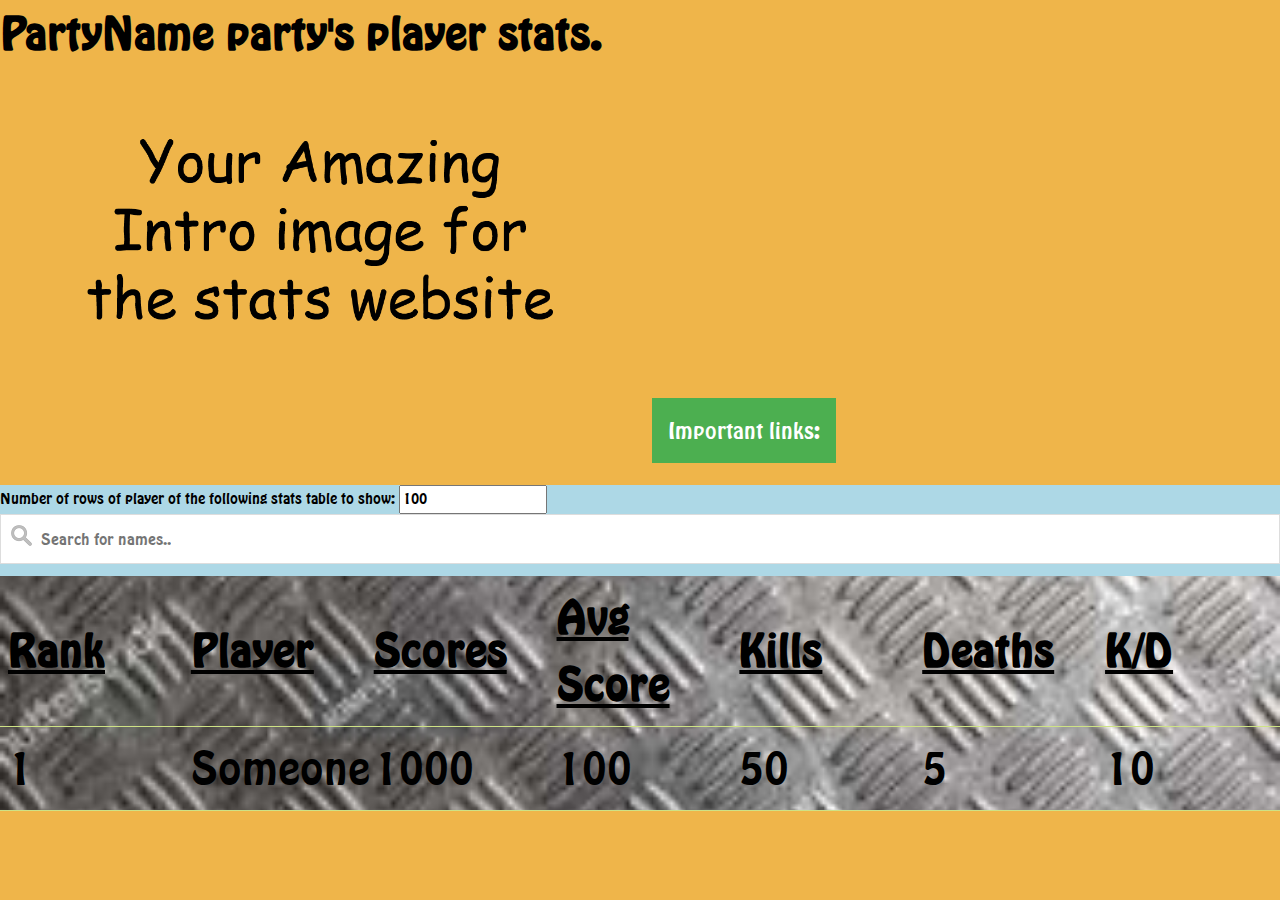
==== html/example.html @ a8de6522 "v0.2 update!" ====
<!DOCTYPE html>
<html lang="en">
<head>
    <meta charset="UTF-8">
    <meta name="viewport" content="width=device-width,initial scale=1"/>
    <link rel="stylesheet" href="2.css"/>
    <link rel="stylesheet" href="thegr8.css"/>
    <title>PartyName's Players Stats</title>
    <script type="text/javascript">
        function show() {
            var value = document.getElementById("playerstoshow").value;
            var table = document.getElementById("table");
            var rows = table.getElementsByTagName("tr");
            var boolv = Number.isInteger(parseInt(value));
            if (boolv === true) {
                for (var i = 1; i < (rows.length); i++) {
                    var row = document.getElementById(String(i));
                    row.style.display = "";
                    if (i > parseInt(value)) {
                        row.style.display = "none";
                    }
                }
            }
            alert("Upto " + String(value) + " number of row(s) of player stats table is/are shown.");
        }

        function search() {
            var input, filter, table, tr, td, i, txtValue, value;
            input = document.getElementById("searchInput");
            filter = input.value.toUpperCase();
            table = document.getElementById("table");
            tr = table.getElementsByTagName("tr");
            value = document.getElementById("playerstoshow").value;
            for (i = 0; i < tr.length; i++) {
                td = tr[i].getElementsByTagName("td")[1];
                if (td) {
                    txtValue = td.textContent || td.innerText;
                    if (txtValue.toUpperCase().indexOf(filter) > -1) {
                        if (i > parseInt(value)) {
                            tr[i].style.display = "none";
                        } else {
                            tr[i].style.display = "";
                        }
                    } else {
                        tr[i].style.display = "none";
                    }
                }
            }
        }

        function get_account(account) {
            var inv, mhr;
            inv = document.getElementById('inv');
            mhr = new XMLHttpRequest();
            mhr.onreadystatechange = function (e) {
                if (mhr.readyState === 4 && mhr.status === 200) {
                    inv.innerHTML = mhr.responseText;
                    var account = document.getElementById(String(account));
                    if (account != null) {
                        account.style.display = "";
                    }
                }
            };
            mhr.open("GET","exampleI.html", true);
            mhr.setRequestHeader('Content-type', 'text/html');
            mhr.send();
        }

        function load() {
            var url_string = window.location.href;
            var url = new URL(url_string);
            var account = url.searchParams.get("account");
            if (String(account) !== "null") {
                get_account(String(account));
            }
        }
    </script>
</head>

<body onload="load()">
<section>
    <div>
        <div class="no-limits"><b>PartyName party's player stats.</b><br>
            <img alt="Intro image" src="teaser.png"
                 style="alignment: center; align-content: center; height: 24%; width: 50%">

            <div style="font-size: 22px;background-color:lightblue;" class="dropdown">
                <button class="dropbtn">Important links:</button>
                <div class="dropdown-content">
                    <a href="#"> Link 1</a>
                    <a href="#"> Link 2</a>
                    <a href="#"> Link 3</a>
                    <a href="#"> Link 4</a>
                    <a href="#"> Link 5 </a>
                </div>
            </div>

            <p id="counter" class="counter"></p></div>

        <section id="inv" class="background">
        </section>
        <section id="full">
            <div style="background-color:lightblue">
                <label for="playerstoshow">Number of rows of player of the following stats table to show:</label>
                <input type="number" id="playerstoshow" onchange="show()" value="100"/>
                <input type="text" id="searchInput" onkeyup="search()" placeholder="Search for names.."
                       title="Type in a name">
            </div>
            <table class="background limit-min-max" id="table" style="width: 100%;">
                <tr>
                    <th><u>Rank</u></th>
                    <th><u>Player</u></th>
                    <th><u>Scores</u></th>
                    <th><u>Avg<br>Score</u></th>
                    <th><u>Kills</u></th>
                    <th><u>Deaths</u></th>
                    <th><u>K/D</u></th>
                </tr>
                <tr><td>1</td><td>Someone</td><td>1000</td><td>100</td><td>50</td><td>5</td><td>10</td></tr>
            </table>
        </section>
    </div>
</section>
<script type="text/javascript">
    var countDownDate = new Date("Sep 31, 2019 24:00:00").getTime();
    var x = setInterval(function () {
        var now = new Date().getTime();
        var distance = countDownDate - now;
        var days = Math.floor(distance / (1000 * 60 * 60 * 24));
        var hours = Math.floor((distance % (1000 * 60 * 60 * 24)) / (1000 * 60 * 60));
        document.getElementById("counter").innerHTML = "Season Ends In " + days + "Days " + hours + "Hrs ";
        if (distance < 0) {
            clearInterval(x);
            document.getElementById("counter").innerHTML = "Season Results";
        }
    }, 1000);
</script>
</body>
</html>
---- html/2.css ----
﻿/* W3.CSS 2.99 Mar 2017 by Jan Egil and Borge Refsnes */
html{box-sizing:border-box}*,*:before,*:after{box-sizing:inherit}
/* Extract from normalize.css by Nicolas Gallagher and Jonathan Neal git.io/normalize */
html{-ms-text-size-adjust:100%;-webkit-text-size-adjust:100%}body{margin:0}
article,aside,details,figcaption,figure,footer,header,main,menu,nav,section,summary{display:block}
audio,canvas,progress,video{display:inline-block}progress{vertical-align:baseline}
audio:not([controls]){display:none;height:0}[hidden],template{display:none}
a{background-color:transparent;-webkit-text-decoration-skip:objects}
a:active,a:hover{outline-width:0}abbr[title]{border-bottom:none;text-decoration:underline;text-decoration:underline dotted}
dfn{font-style:italic}mark{background:#ff0;color:#000}
small{font-size:80%}sub,sup{font-size:75%;line-height:0;position:relative;vertical-align:baseline}
sub{bottom:-0.25em}sup{top:-0.5em}figure{margin:1em 40px}
img{border-style:none}svg:not(:root){overflow:hidden}
code,kbd,pre,samp{font-family:monospace,monospace;font-size:1em}
hr{box-sizing:content-box;height:0;overflow:visible}
button,input,select,textarea{font:inherit;margin:0}optgroup{font-weight:bold}
button,input{overflow:visible}button,select{text-transform:none}
button,html [type=button],[type=reset],[type=submit]{-webkit-appearance:button}
button::-moz-focus-inner, [type=button]::-moz-focus-inner, [type=reset]::-moz-focus-inner, [type=submit]::-moz-focus-inner{border-style:none;padding:0}
button:-moz-focusring, [type=button]:-moz-focusring, [type=reset]:-moz-focusring, [type=submit]:-moz-focusring{outline:1px dotted ButtonText}
fieldset{border:1px solid #c0c0c0;margin:0 2px;padding:.35em .625em .75em}
legend{color:inherit;display:table;max-width:100%;padding:0;white-space:normal}textarea{overflow:auto}
[type=checkbox],[type=radio]{padding:0}
[type=number]::-webkit-inner-spin-button,[type=number]::-webkit-outer-spin-button{height:auto}
[type=search]{-webkit-appearance:textfield;outline-offset:-2px}
[type=search]::-webkit-search-cancel-button,[type=search]::-webkit-search-decoration{-webkit-appearance:none}
::-webkit-input-placeholder{color:inherit;opacity:0.54}
::-webkit-file-upload-button{-webkit-appearance:button;font:inherit}
/* End extract */
html,body{font-family:Verdana,sans-serif;font-size:15px;line-height:1.5}html{overflow-x:hidden}
h1,h2,h3,h4,h5,h6,.w3-slim,.w3-wide{font-family:"Segoe UI",Arial,sans-serif}
h1{font-size:36px}h2{font-size:30px}h3{font-size:24px}h4{font-size:20px}h5{font-size:18px}h6{font-size:16px}
.w3-serif{font-family:"Times New Roman",Times,serif}
h1,h2,h3,h4,h5,h6{font-weight:400;margin:10px 0}.w3-wide{letter-spacing:4px}
h1 a,h2 a,h3 a,h4 a,h5 a,h6 a{font-weight:inherit}
hr{border:0;border-top:1px solid #eee;margin:20px 0}
img{margin-bottom:-5px}a{color:inherit}
.w3-image{max-width:100%;height:auto}
.w3-table,.w3-table-all{border-collapse:collapse;border-spacing:0;width:100%;display:table}
.w3-table-all{border:1px solid #ccc}
.w3-bordered tr,.w3-table-all tr{border-bottom:1px solid #ddd}
.w3-striped tbody tr:nth-child(even){background-color:#f1f1f1}
.w3-table-all tr:nth-child(odd){background-color:#fff}
.w3-table-all tr:nth-child(even){background-color:#f1f1f1}
.w3-hoverable tbody tr:hover,.w3-ul.w3-hoverable li:hover{background-color:#ccc}
.w3-centered tr th,.w3-centered tr td{text-align:center}
.w3-table td,.w3-table th,.w3-table-all td,.w3-table-all th{padding:8px 8px;display:table-cell;text-align:left;vertical-align:top}
.w3-table th:first-child,.w3-table td:first-child,.w3-table-all th:first-child,.w3-table-all td:first-child{padding-left:16px}
.w3-btn,.w3-btn-block,.w3-button{border:none;display:inline-block;outline:0;padding:6px 16px;vertical-align:middle;overflow:hidden;text-decoration:none!important;color:#fff;background-color:#000;text-align:center;cursor:pointer;white-space:nowrap}
.w3-btn:hover,.w3-btn-block:hover,.w3-btn-floating:hover,.w3-btn-floating-large:hover{box-shadow:0 8px 16px 0 rgba(0,0,0,0.2),0 6px 20px 0 rgba(0,0,0,0.19)}
.w3-button{color:#000;background-color:#f1f1f1;padding:8px 16px}.w3-button:hover{color:#000!important;background-color:#ccc!important}
.w3-btn,.w3-btn-floating,.w3-btn-floating-large,.w3-closenav,.w3-opennav,.w3-btn-block,.w3-button{-webkit-touch-callout:none;-webkit-user-select:none;-khtml-user-select:none;-moz-user-select:none;-ms-user-select:none;user-select:none}   
.w3-btn-floating,.w3-btn-floating-large{display:inline-block;text-align:center;color:#fff;background-color:#000;position:relative;overflow:hidden;z-index:1;padding:0;border-radius:50%;cursor:pointer;font-size:24px}
.w3-btn-floating{width:40px;height:40px;line-height:40px}.w3-btn-floating-large{width:56px;height:56px;line-height:56px}
.w3-disabled,.w3-btn:disabled,.w3-button:disabled,.w3-btn-floating:disabled,.w3-btn-floating-large:disabled{cursor:not-allowed;opacity:0.3}.w3-disabled *,:disabled *{pointer-events:none}
.w3-btn.w3-disabled:hover,.w3-btn-block.w3-disabled:hover,.w3-btn:disabled:hover,.w3-btn-floating.w3-disabled:hover,.w3-btn-floating:disabled:hover,
.w3-btn-floating-large.w3-disabled:hover,.w3-btn-floating-large:disabled:hover{box-shadow:none}
.w3-btn-group .w3-btn{float:left}.w3-btn-block{width:100%}
.w3-btn-bar .w3-btn{box-shadow:none;background-color:inherit;color:inherit;float:left}.w3-btn-bar .w3-btn:hover{background-color:#ccc}
.w3-badge,.w3-tag,.w3-sign{background-color:#000;color:#fff;display:inline-block;padding-left:8px;padding-right:8px;text-align:center}
.w3-badge{border-radius:50%}
ul.w3-ul{list-style-type:none;padding:0;margin:0}ul.w3-ul li{padding:6px 2px 6px 16px;border-bottom:1px solid #ddd}ul.w3-ul li:last-child{border-bottom:none}
.w3-tooltip,.w3-display-container{position:relative}.w3-tooltip .w3-text{display:none}.w3-tooltip:hover .w3-text{display:inline-block}
.w3-navbar{list-style-type:none;margin:0;padding:0;overflow:hidden}
.w3-navbar li{float:left}.w3-navbar li a,.w3-navitem,.w3-navbar li .w3-btn,.w3-navbar li .w3-input{display:block;padding:8px 16px}.w3-navbar li .w3-btn,.w3-navbar li .w3-input{border:none;outline:none;width:100%}
.w3-navbar li a:hover{color:#000;background-color:#ccc}
.w3-navbar .w3-dropdown-hover,.w3-navbar .w3-dropdown-click{position:static}
.w3-navbar .w3-dropdown-hover:hover,.w3-navbar .w3-dropdown-hover:first-child,.w3-navbar .w3-dropdown-click:hover{background-color:#ccc;color:#000}
.w3-navbar a,.w3-topnav a,.w3-sidenav a,.w3-dropdown-content a,.w3-accordion-content a,.w3-dropnav a,.w3-navblock a{text-decoration:none!important}
.w3-navbar .w3-opennav.w3-right{float:right!important}.w3-topnav{padding:8px 8px}
.w3-navblock .w3-dropdown-hover:hover,.w3-navblock .w3-dropdown-hover:first-child,.w3-navblock .w3-dropdown-click:hover{background-color:#ccc;color:#000}
.w3-navblock .w3-dropdown-hover,.w3-navblock .w3-dropdown-click{width:100%}.w3-navblock .w3-dropdown-hover .w3-dropdown-content,.w3-navblock .w3-dropdown-click .w3-dropdown-content{min-width:100%}
.w3-topnav a{padding:0 8px;border-bottom:3px solid transparent;-webkit-transition:border-bottom .25s;transition:border-bottom .25s}
.w3-topnav a:hover{border-bottom:3px solid #fff}.w3-topnav .w3-dropdown-hover a{border-bottom:0}
.w3-opennav,.w3-closenav{color:inherit}.w3-opennav:hover,.w3-closenav:hover{cursor:pointer;opacity:0.8}
.w3-btn,.w3-btn-floating,.w3-dropnav a,.w3-btn-floating-large,.w3-btn-block, .w3-navbar a,.w3-navblock a,.w3-sidenav a,.w3-pagination li a,.w3-hoverable tbody tr,.w3-hoverable li,
.w3-accordion-content a,.w3-dropdown-content a,.w3-dropdown-click:hover,.w3-dropdown-hover:hover,.w3-opennav,.w3-closenav,.w3-closebtn,*[class*="w3-hover-"]
{-webkit-transition:background-color .25s,color .15s,box-shadow .25s,opacity 0.25s,filter 0.25s,border 0.15s;transition:background-color .25s,color .15s,box-shadow .15s,opacity .25s,filter .25s,border .15s}
.w3-ripple:active{opacity:0.5}.w3-ripple{-webkit-transition:opacity 0s;transition:opacity 0s}
.w3-sidenav,.w3-sidebar{height:100%;width:200px;background-color:#fff;position:fixed!important;z-index:1;overflow:auto}
.w3-sidenav a,.w3-navblock a{padding:4px 2px 4px 16px}.w3-sidenav a:hover,.w3-navblock a:hover{background-color:#ccc;color:#000}.w3-sidenav a,.w3-dropnav a,.w3-navblock a{display:block}
.w3-sidenav .w3-dropdown-hover:hover,.w3-sidenav .w3-dropdown-hover:first-child,.w3-sidenav .w3-dropdown-click:hover,.w3-dropnav a:hover{background-color:#ccc;color:#000}
.w3-sidenav .w3-dropdown-hover,.w3-sidenav .w3-dropdown-click,.w3-bar-block .w3-dropdown-hover,.w3-bar-block .w3-dropdown-click{width:100%}
.w3-sidenav .w3-dropdown-hover .w3-dropdown-content,.w3-sidenav .w3-dropdown-click .w3-dropdown-content,.w3-bar-block .w3-dropdown-hover .w3-dropdown-content,.w3-bar-block .w3-dropdown-click .w3-dropdown-content{min-width:100%}
.w3-bar-block .w3-dropdown-hover .w3-button,.w3-bar-block .w3-dropdown-click .w3-button{width:100%;text-align:left;background-color:inherit;color:inherit;padding:6px 2px 6px 16px}
.w3-main,#main{transition:margin-left .4s}
.w3-modal{z-index:3;display:none;padding-top:100px;position:fixed;left:0;top:0;width:100%;height:100%;overflow:auto;background-color:rgb(0,0,0);background-color:rgba(0,0,0,0.4)}
.w3-modal-content{margin:auto;background-color:#fff;position:relative;padding:0;outline:0;width:600px}.w3-closebtn{text-decoration:none;float:right;font-size:24px;font-weight:bold;color:inherit}
.w3-closebtn:hover,.w3-closebtn:focus{color:#000;text-decoration:none;cursor:pointer}
.w3-pagination{display:inline-block;padding:0;margin:0}.w3-pagination li{display:inline}
.w3-pagination li a{text-decoration:none;color:#000;float:left;padding:8px 16px}
.w3-pagination li a:hover{background-color:#ccc}
.w3-input-group,.w3-group{margin-top:24px;margin-bottom:24px}
.w3-input{padding:8px;display:block;border:none;border-bottom:1px solid #808080;width:100%}
.w3-label{color:#009688}.w3-input:not(:valid)~.w3-validate{color:#f44336}
.w3-select{padding:9px 0;width:100%;color:#000;border:1px solid transparent;border-bottom:1px solid #009688}
.w3-select select:focus{color:#000;border:1px solid #009688}.w3-select option[disabled]{color:#009688}
.w3-dropdown-click,.w3-dropdown-hover{position:relative;display:inline-block;cursor:pointer}
.w3-dropdown-hover:hover .w3-dropdown-content{display:block;z-index:1}
.w3-dropdown-hover:first-child,.w3-dropdown-click:hover{background-color:#ccc;color:#000}
.w3-dropdown-hover:hover > .w3-button:first-child,.w3-dropdown-click:hover > .w3-button:first-child{background-color:#ccc;color:#000}
.w3-dropdown-content{cursor:auto;color:#000;background-color:#fff;display:none;position:absolute;min-width:160px;margin:0;padding:0}
.w3-dropdown-content a{padding:6px 16px;display:block}
.w3-dropdown-content a:hover{background-color:#ccc}
.w3-accordion{width:100%;cursor:pointer}
.w3-accordion-content{cursor:auto;display:none;position:relative;width:100%;margin:0;padding:0}
.w3-accordion-content a{padding:6px 16px;display:block}.w3-accordion-content a:hover{background-color:#ccc}
.w3-progress-container{width:100%;height:1.5em;position:relative;background-color:#f1f1f1}
.w3-progressbar{background-color:#757575;height:100%;position:absolute;line-height:inherit}
input[type=checkbox].w3-check,input[type=radio].w3-radio{width:24px;height:24px;position:relative;top:6px}
input[type=checkbox].w3-check:checked+.w3-validate,input[type=radio].w3-radio:checked+.w3-validate{color:#009688} 
input[type=checkbox].w3-check:disabled+.w3-validate,input[type=radio].w3-radio:disabled+.w3-validate{color:#aaa}
.w3-bar{width:100%;overflow:hidden}.w3-center .w3-bar{display:inline-block;width:auto}
.w3-bar .w3-bar-item{padding:8px 16px;float:left;background-color:inherit;color:inherit;width:auto;border:none;outline:none;display:block}
.w3-bar .w3-dropdown-hover,.w3-bar .w3-dropdown-click{position:static;float:left}
.w3-bar .w3-button{background-color:inherit;color:inherit;white-space:normal}
.w3-bar-block .w3-bar-item{width:100%;display:block;padding:8px 16px;text-align:left;background-color:inherit;color:inherit;border:none;outline:none;white-space:normal}
.w3-bar-block.w3-center .w3-bar-item{text-align:center}
.w3-block{display:block;width:100%}
.w3-responsive{overflow-x:auto}
.w3-container:after,.w3-container:before,.w3-panel:after,.w3-panel:before,.w3-row:after,.w3-row:before,.w3-row-padding:after,.w3-row-padding:before,.w3-cell-row:before,.w3-cell-row:after,
.w3-topnav:after,.w3-topnav:before,.w3-clear:after,.w3-clear:before,.w3-btn-group:before,.w3-btn-group:after,.w3-btn-bar:before,.w3-btn-bar:after,.w3-bar:before,.w3-bar:after
{content:"";display:table;clear:both}
.w3-col,.w3-half,.w3-third,.w3-twothird,.w3-threequarter,.w3-quarter{float:left;width:100%}
.w3-col.s1{width:8.33333%}
.w3-col.s2{width:16.66666%}
.w3-col.s3{width:24.99999%}
.w3-col.s4{width:33.33333%}
.w3-col.s5{width:41.66666%}
.w3-col.s6{width:49.99999%}
.w3-col.s7{width:58.33333%}
.w3-col.s8{width:66.66666%}
.w3-col.s9{width:74.99999%}
.w3-col.s10{width:83.33333%}
.w3-col.s11{width:91.66666%}
.w3-col.s12,.w3-half,.w3-third,.w3-twothird,.w3-threequarter,.w3-quarter{width:99.99999%}
@media (min-width:601px){
.w3-col.m1{width:8.33333%}
.w3-col.m2{width:16.66666%}
.w3-col.m3,.w3-quarter{width:24.99999%}
.w3-col.m4,.w3-third{width:33.33333%}
.w3-col.m5{width:41.66666%}
.w3-col.m6,.w3-half{width:49.99999%}
.w3-col.m7{width:58.33333%}
.w3-col.m8,.w3-twothird{width:66.66666%}
.w3-col.m9,.w3-threequarter{width:74.99999%}
.w3-col.m10{width:83.33333%}
.w3-col.m11{width:91.66666%}
.w3-col.m12{width:99.99999%}}
@media (min-width:993px){
.w3-col.l1{width:8.33333%}
.w3-col.l2{width:16.66666%}
.w3-col.l3,.w3-quarter{width:24.99999%}
.w3-col.l4,.w3-third{width:33.33333%}
.w3-col.l5{width:41.66666%}
.w3-col.l6,.w3-half{width:49.99999%}
.w3-col.l7{width:58.33333%}
.w3-col.l8,.w3-twothird{width:66.66666%}
.w3-col.l9,.w3-threequarter{width:74.99999%}
.w3-col.l10{width:83.33333%}
.w3-col.l11{width:91.66666%}
.w3-col.l12{width:99.99999%}}
.w3-content{max-width:980px;margin:auto}
.w3-rest{overflow:hidden}
.w3-layout-container,.w3-cell-row{display:table;width:100%}.w3-layout-row{display:table-row}.w3-layout-cell,.w3-layout-col,.w3-cell{display:table-cell}
.w3-layout-top,.w3-cell-top{vertical-align:top}.w3-layout-middle,.w3-cell-middle{vertical-align:middle}.w3-layout-bottom,.w3-cell-bottom{vertical-align:bottom}
.w3-hide{display:none!important}.w3-show-block,.w3-show{display:block!important}.w3-show-inline-block{display:inline-block!important}
@media (max-width:600px){.w3-modal-content{margin:0 10px;width:auto!important}.w3-modal{padding-top:30px}
.w3-topnav a{display:block}.w3-navbar li:not(.w3-opennav){float:none;width:100%!important}.w3-navbar li.w3-right{float:none!important}
.w3-topnav .w3-dropdown-hover .w3-dropdown-content,.w3-navbar .w3-dropdown-click .w3-dropdown-content,.w3-navbar .w3-dropdown-hover .w3-dropdown-content,.w3-dropdown-hover.w3-mobile .w3-dropdown-content,.w3-dropdown-click.w3-mobile .w3-dropdown-content{position:relative}	
.w3-topnav,.w3-navbar{text-align:center}.w3-hide-small{display:none!important}.w3-layout-col,.w3-mobile{display:block;width:100%!important}.w3-bar-item.w3-mobile,.w3-dropdown-hover.w3-mobile,.w3-dropdown-click.w3-mobile{text-align:center}
.w3-dropdown-hover.w3-mobile,.w3-dropdown-hover.w3-mobile .w3-btn,.w3-dropdown-hover.w3-mobile .w3-button,.w3-dropdown-click.w3-mobile,.w3-dropdown-click.w3-mobile .w3-btn,.w3-dropdown-click.w3-mobile .w3-button{width:100%}}
@media (max-width:768px){.w3-modal-content{width:500px}.w3-modal{padding-top:50px}}
@media (min-width:993px){.w3-modal-content{width:900px}.w3-hide-large{display:none!important}.w3-sidenav.w3-collapse,.w3-sidebar.w3-collapse{display:block!important}}
@media (max-width:992px) and (min-width:601px){.w3-hide-medium{display:none!important}}
@media (max-width:992px){.w3-sidenav.w3-collapse,.w3-sidebar.w3-collapse{display:none}.w3-main{margin-left:0!important;margin-right:0!important}}
.w3-top,.w3-bottom{position:fixed;width:100%;z-index:1}.w3-top{top:0}.w3-bottom{bottom:0}
.w3-overlay{position:fixed;display:none;width:100%;height:100%;top:0;left:0;right:0;bottom:0;background-color:rgba(0,0,0,0.5);z-index:2}
.w3-left{float:left!important}.w3-right{float:right!important}
.w3-tiny{font-size:10px!important}.w3-small{font-size:12px!important}
.w3-medium{font-size:15px!important}.w3-large{font-size:18px!important}
.w3-xlarge{font-size:24px!important}.w3-xxlarge{font-size:36px!important}
.w3-xxxlarge{font-size:48px!important}.w3-jumbo{font-size:64px!important}
.w3-vertical{word-break:break-all;line-height:1;text-align:center;width:0.6em}
.w3-left-align{text-align:left!important}.w3-right-align{text-align:right!important}
.w3-justify{text-align:justify!important}.w3-center{text-align:center!important}
.w3-display-topleft{position:absolute;left:0;top:0}.w3-display-topright{position:absolute;right:0;top:0}
.w3-display-bottomleft{position:absolute;left:0;bottom:0}.w3-display-bottomright{position:absolute;right:0;bottom:0}
.w3-display-middle{position:absolute;top:50%;left:50%;transform:translate(-50%,-50%);-ms-transform:translate(-50%,-50%)}
.w3-display-left{position:absolute;top:50%;left:0%;transform:translate(0%,-50%);-ms-transform:translate(-0%,-50%)}
.w3-display-right{position:absolute;top:50%;right:0%;transform:translate(0%,-50%);-ms-transform:translate(0%,-50%)}
.w3-display-topmiddle{position:absolute;left:50%;top:0;transform:translate(-50%,0%);-ms-transform:translate(-50%,0%)}
.w3-display-bottommiddle{position:absolute;left:50%;bottom:0;transform:translate(-50%,0%);-ms-transform:translate(-50%,0%)}
.w3-display-container:hover .w3-display-hover{display:block}.w3-display-container:hover span.w3-display-hover{display:inline-block}.w3-display-hover{display:none}
.w3-display-position{position:absolute}
.w3-circle{border-radius:50%!important}
.w3-round-small{border-radius:2px!important}.w3-round,.w3-round-medium{border-radius:4px!important}
.w3-round-large{border-radius:8px!important}.w3-round-xlarge{border-radius:16px!important}
.w3-round-xxlarge{border-radius:32px!important}.w3-round-jumbo{border-radius:64px!important}
.w3-border-0{border:0!important}.w3-border{border:1px solid #ccc!important}
.w3-border-top{border-top:1px solid #ccc!important}.w3-border-bottom{border-bottom:1px solid #ccc!important}
.w3-border-left{border-left:1px solid #ccc!important}.w3-border-right{border-right:1px solid #ccc!important}
.w3-margin{margin:16px!important}.w3-margin-0{margin:0!important}
.w3-margin-top{margin-top:16px!important}.w3-margin-bottom{margin-bottom:16px!important}
.w3-margin-left{margin-left:16px!important}.w3-margin-right{margin-right:16px!important}
.w3-section{margin-top:16px!important;margin-bottom:16px!important}
.w3-padding-tiny{padding:2px 4px!important}.w3-padding-small{padding:4px 8px!important}
.w3-padding-medium,.w3-padding,.w3-form{padding:8px 16px!important}
.w3-padding-large{padding:12px 24px!important}.w3-padding-xlarge{padding:16px 32px!important}
.w3-padding-xxlarge{padding:24px 48px!important}.w3-padding-jumbo{padding:32px 64px!important}
.w3-padding-4{padding-top:4px!important;padding-bottom:4px!important}
.w3-padding-8{padding-top:8px!important;padding-bottom:8px!important}
.w3-padding-12{padding-top:12px!important;padding-bottom:12px!important}
.w3-padding-16{padding-top:16px!important;padding-bottom:16px!important}
.w3-padding-24{padding-top:24px!important;padding-bottom:24px!important}
.w3-padding-32{padding-top:32px!important;padding-bottom:32px!important}
.w3-padding-48{padding-top:48px!important;padding-bottom:48px!important}
.w3-padding-64{padding-top:64px!important;padding-bottom:64px!important}
.w3-padding-128{padding-top:128px!important;padding-bottom:128px!important}
.w3-padding-0{padding:0!important}
.w3-padding-top{padding-top:8px!important}.w3-padding-bottom{padding-bottom:8px!important}
.w3-padding-left{padding-left:16px!important}.w3-padding-right{padding-right:16px!important}
.w3-topbar{border-top:6px solid #ccc!important}.w3-bottombar{border-bottom:6px solid #ccc!important}
.w3-leftbar{border-left:6px solid #ccc!important}.w3-rightbar{border-right:6px solid #ccc!important}
.w3-row-padding,.w3-row-padding>.w3-half,.w3-row-padding>.w3-third,.w3-row-padding>.w3-twothird,.w3-row-padding>.w3-threequarter,.w3-row-padding>.w3-quarter,.w3-row-padding>.w3-col{padding:0 8px}
.w3-spin{animation:w3-spin 2s infinite linear;-webkit-animation:w3-spin 2s infinite linear}
@-webkit-keyframes w3-spin{0%{-webkit-transform:rotate(0deg);transform:rotate(0deg)}100%{-webkit-transform:rotate(359deg);transform:rotate(359deg)}}
@keyframes w3-spin{0%{-webkit-transform:rotate(0deg);transform:rotate(0deg)}100%{-webkit-transform:rotate(359deg);transform:rotate(359deg)}}
.w3-container{padding:0.01em 16px}
.w3-panel{padding:0.01em 16px;margin-top:16px!important;margin-bottom:16px!important}
.w3-example{background-color:#f1f1f1;padding:0.01em 16px}
.w3-code,.w3-codespan{font-family:Consolas,"courier new";font-size:16px}
.w3-code{line-height:1.4;width:auto;background-color:#fff;padding:8px 12px;border-left:4px solid #4CAF50;word-wrap:break-word}
.w3-codespan{color:crimson;background-color:#f1f1f1;padding-left:4px;padding-right:4px;font-size:110%}
.w3-example,.w3-code{margin:20px 0}.w3-card{border:1px solid #ccc}
.w3-card-2,.w3-example{box-shadow:0 2px 4px 0 rgba(0,0,0,0.16),0 2px 10px 0 rgba(0,0,0,0.12)!important}
.w3-card-4,.w3-hover-shadow:hover{box-shadow:0 4px 8px 0 rgba(0,0,0,0.2),0 6px 20px 0 rgba(0,0,0,0.19)!important}
.w3-card-8{box-shadow:0 8px 16px 0 rgba(0,0,0,0.2),0 6px 20px 0 rgba(0,0,0,0.19)!important}
.w3-card-12{box-shadow:0 12px 16px 0 rgba(0,0,0,0.24),0 17px 50px 0 rgba(0,0,0,0.19)!important}
.w3-card-16{box-shadow:0 16px 24px 0 rgba(0,0,0,0.22),0 25px 55px 0 rgba(0,0,0,0.21)!important}
.w3-card-24{box-shadow:0 24px 24px 0 rgba(0,0,0,0.2),0 40px 77px 0 rgba(0,0,0,0.22)!important}
.w3-animate-fading{-webkit-animation:fading 10s infinite;animation:fading 10s infinite}
@-webkit-keyframes fading{0%{opacity:0}50%{opacity:1}100%{opacity:0}}
@keyframes fading{0%{opacity:0}50%{opacity:1}100%{opacity:0}}
.w3-animate-opacity{-webkit-animation:opac 0.8s;animation:opac 0.8s}
@-webkit-keyframes opac{from{opacity:0} to{opacity:1}}
@keyframes opac{from{opacity:0} to{opacity:1}}
.w3-animate-top{position:relative;-webkit-animation:animatetop 0.4s;animation:animatetop 0.4s}
@-webkit-keyframes animatetop{from{top:-300px;opacity:0} to{top:0;opacity:1}}
@keyframes animatetop{from{top:-300px;opacity:0} to{top:0;opacity:1}}
.w3-animate-left{position:relative;-webkit-animation:animateleft 0.4s;animation:animateleft 0.4s}
@-webkit-keyframes animateleft{from{left:-300px;opacity:0} to{left:0;opacity:1}}
@keyframes animateleft{from{left:-300px;opacity:0} to{left:0;opacity:1}}
.w3-animate-right{position:relative;-webkit-animation:animateright 0.4s;animation:animateright 0.4s}
@-webkit-keyframes animateright{from{right:-300px;opacity:0} to{right:0;opacity:1}}
@keyframes animateright{from{right:-300px;opacity:0} to{right:0;opacity:1}}
.w3-animate-bottom{position:relative;-webkit-animation:animatebottom 0.4s;animation:animatebottom 0.4s}
@-webkit-keyframes animatebottom{from{bottom:-300px;opacity:0} to{bottom:0px;opacity:1}}
@keyframes animatebottom{from{bottom:-300px;opacity:0} to{bottom:0;opacity:1}}
.w3-animate-zoom {-webkit-animation:animatezoom 0.6s;animation:animatezoom 0.6s}
@-webkit-keyframes animatezoom{from{-webkit-transform:scale(0)} to{-webkit-transform:scale(1)}}
@keyframes animatezoom{from{transform:scale(0)} to{transform:scale(1)}}
.w3-animate-input{-webkit-transition:width 0.4s ease-in-out;transition:width 0.4s ease-in-out}.w3-animate-input:focus{width:100%!important}
.w3-opacity,.w3-hover-opacity:hover{opacity:0.60;-webkit-backface-visibility:hidden}
.w3-opacity-off,.w3-hover-opacity-off:hover{opacity:1;-webkit-backface-visibility:hidden}
.w3-opacity-max{opacity:0.25;-webkit-backface-visibility:hidden}
.w3-opacity-min{opacity:0.75;-webkit-backface-visibility:hidden}
.w3-greyscale-max,.w3-grayscale-max,.w3-hover-greyscale:hover,.w3-hover-grayscale:hover{-webkit-filter:grayscale(100%);filter:grayscale(100%)}
.w3-greyscale,.w3-grayscale{-webkit-filter:grayscale(75%);filter:grayscale(75%)}
.w3-greyscale-min,.w3-grayscale-min{-webkit-filter:grayscale(50%);filter:grayscale(50%)}
.w3-sepia{-webkit-filter:sepia(75%);filter:sepia(75%)}
.w3-sepia-max,.w3-hover-sepia:hover{-webkit-filter:sepia(100%);filter:sepia(100%)}
.w3-sepia-min{-webkit-filter:sepia(50%);filter:sepia(50%)}
.w3-text-shadow{text-shadow:1px 1px 0 #444}.w3-text-shadow-white{text-shadow:1px 1px 0 #ddd}
.w3-transparent{background-color:transparent!important}
.w3-hover-none:hover{box-shadow:none!important;background-color:transparent!important}
/* Colors */
.w3-amber,.w3-hover-amber:hover{color:#000!important;background-color:#ffc107!important}
.w3-aqua,.w3-hover-aqua:hover{color:#000!important;background-color:#00ffff!important}
.w3-blue,.w3-hover-blue:hover{color:#fff!important;background-color:#2196F3!important}
.w3-light-blue,.w3-hover-light-blue:hover{color:#000!important;background-color:#87CEEB!important}
.w3-brown,.w3-hover-brown:hover{color:#fff!important;background-color:#795548!important}
.w3-cyan,.w3-hover-cyan:hover{color:#000!important;background-color:#00bcd4!important}
.w3-blue-grey,.w3-hover-blue-grey:hover,.w3-blue-gray,.w3-hover-blue-gray:hover{color:#fff!important;background-color:#607d8b!important}
.w3-green,.w3-hover-green:hover{color:#fff!important;background-color:#4CAF50!important}
.w3-light-green,.w3-hover-light-green:hover{color:#000!important;background-color:#8bc34a!important}
.w3-indigo,.w3-hover-indigo:hover{color:#fff!important;background-color:#3f51b5!important}
.w3-khaki,.w3-hover-khaki:hover{color:#000!important;background-color:#f0e68c!important}
.w3-lime,.w3-hover-lime:hover{color:#000!important;background-color:#cddc39!important}
.w3-orange,.w3-hover-orange:hover{color:#000!important;background-color:#ff9800!important}
.w3-deep-orange,.w3-hover-deep-orange:hover{color:#fff!important;background-color:#ff5722!important}
.w3-pink,.w3-hover-pink:hover{color:#fff!important;background-color:#e91e63!important}
.w3-purple,.w3-hover-purple:hover{color:#fff!important;background-color:#9c27b0!important}
.w3-deep-purple,.w3-hover-deep-purple:hover{color:#fff!important;background-color:#673ab7!important}
.w3-red,.w3-hover-red:hover{color:#fff!important;background-color:#f44336!important}
.w3-sand,.w3-hover-sand:hover{color:#000!important;background-color:#fdf5e6!important}
.w3-teal,.w3-hover-teal:hover{color:#fff!important;background-color:#009688!important}
.w3-yellow,.w3-hover-yellow:hover{color:#000!important;background-color:#ffeb3b!important}
.w3-white,.w3-hover-white:hover{color:#000!important;background-color:#fff!important}
.w3-black,.w3-hover-black:hover{color:#fff!important;background-color:#000!important}
.w3-grey,.w3-hover-grey:hover,.w3-gray,.w3-hover-gray:hover{color:#000!important;background-color:#9e9e9e!important}
.w3-light-grey,.w3-hover-light-grey:hover,.w3-light-gray,.w3-hover-light-gray:hover{color:#000!important;background-color:#f1f1f1!important}
.w3-dark-grey,.w3-hover-dark-grey:hover,.w3-dark-gray,.w3-hover-dark-gray:hover{color:#fff!important;background-color:#616161!important}
.w3-pale-red,.w3-hover-pale-red:hover{color:#000!important;background-color:#ffdddd!important}
.w3-pale-green,.w3-hover-pale-green:hover{color:#000!important;background-color:#ddffdd!important}
.w3-pale-yellow,.w3-hover-pale-yellow:hover{color:#000!important;background-color:#ffffcc!important}
.w3-pale-blue,.w3-hover-pale-blue:hover{color:#000!important;background-color:#ddffff!important}
.w3-text-amber,.w3-hover-text-amber:hover{color:#ffc107!important}
.w3-text-aqua,.w3-hover-text-aqua:hover{color:#00ffff!important}
.w3-text-blue,.w3-hover-text-blue:hover{color:#2196F3!important}
.w3-text-light-blue,.w3-hover-text-light-blue:hover{color:#87CEEB!important}
.w3-text-brown,.w3-hover-text-brown:hover{color:#795548!important}
.w3-text-cyan,.w3-hover-text-cyan:hover{color:#00bcd4!important}
.w3-text-blue-grey,.w3-hover-text-blue-grey:hover,.w3-text-blue-gray,.w3-hover-text-blue-gray:hover{color:#607d8b!important}
.w3-text-green,.w3-hover-text-green:hover{color:#4CAF50!important}
.w3-text-light-green,.w3-hover-text-light-green:hover{color:#8bc34a!important}
.w3-text-indigo,.w3-hover-text-indigo:hover{color:#3f51b5!important}
.w3-text-khaki,.w3-hover-text-khaki:hover{color:#b4aa50!important}
.w3-text-lime,.w3-hover-text-lime:hover{color:#cddc39!important}
.w3-text-orange,.w3-hover-text-orange:hover{color:#ff9800!important}
.w3-text-deep-orange,.w3-hover-text-deep-orange:hover{color:#ff5722!important}
.w3-text-pink,.w3-hover-text-pink:hover{color:#e91e63!important}
.w3-text-purple,.w3-hover-text-purple:hover{color:#9c27b0!important}
.w3-text-deep-purple,.w3-hover-text-deep-purple:hover{color:#673ab7!important}
.w3-text-red,.w3-hover-text-red:hover{color:#f44336!important}
.w3-text-sand,.w3-hover-text-sand:hover{color:#fdf5e6!important}
.w3-text-teal,.w3-hover-text-teal:hover{color:#009688!important}
.w3-text-yellow,.w3-hover-text-yellow:hover{color:#d2be0e!important}
.w3-text-white,.w3-hover-text-white:hover{color:#fff!important}
.w3-text-black,.w3-hover-text-black:hover{color:#000!important}
.w3-text-grey,.w3-hover-text-grey:hover,.w3-text-gray,.w3-hover-text-gray:hover{color:#757575!important}
.w3-text-light-grey,.w3-hover-text-light-grey:hover,.w3-text-light-gray,.w3-hover-text-light-gray:hover{color:#f1f1f1!important}
.w3-text-dark-grey,.w3-hover-text-dark-grey:hover,.w3-text-dark-gray,.w3-hover-text-dark-gray:hover{color:#3a3a3a!important}
.w3-border-amber,.w3-hover-border-amber:hover{border-color:#ffc107!important}
.w3-border-aqua,.w3-hover-border-aqua:hover{border-color:#00ffff!important}
.w3-border-blue,.w3-hover-border-blue:hover{border-color:#2196F3!important}
.w3-border-light-blue,.w3-hover-border-light-blue:hover{border-color:#87CEEB!important}
.w3-border-brown,.w3-hover-border-brown:hover{border-color:#795548!important}
.w3-border-cyan,.w3-hover-border-cyan:hover{border-color:#00bcd4!important}
.w3-border-blue-grey,.w3-hover-border-blue-grey:hover,.w3-border-blue-gray,.w3-hover-border-blue-gray:hover{border-color:#607d8b!important}
.w3-border-green,.w3-hover-border-green:hover{border-color:#4CAF50!important}
.w3-border-light-green,.w3-hover-border-light-green:hover{border-color:#8bc34a!important}
.w3-border-indigo,.w3-hover-border-indigo:hover{border-color:#3f51b5!important}
.w3-border-khaki,.w3-hover-border-khaki:hover{border-color:#f0e68c!important}
.w3-border-lime,.w3-hover-border-lime:hover{border-color:#cddc39!important}
.w3-border-orange,.w3-hover-border-orange:hover{border-color:#ff9800!important}
.w3-border-deep-orange,.w3-hover-border-deep-orange:hover{border-color:#ff5722!important}
.w3-border-pink,.w3-hover-border-pink:hover{border-color:#e91e63!important}
.w3-border-purple,.w3-hover-border-purple:hover{border-color:#9c27b0!important}
.w3-border-deep-purple,.w3-hover-border-deep-purple:hover{border-color:#673ab7!important}
.w3-border-red,.w3-hover-border-red:hover{border-color:#f44336!important}
.w3-border-sand,.w3-hover-border-sand:hover{border-color:#fdf5e6!important}
.w3-border-teal,.w3-hover-border-teal:hover{border-color:#009688!important}
.w3-border-yellow,.w3-hover-border-yellow:hover{border-color:#ffeb3b!important}
.w3-border-white,.w3-hover-border-white:hover{border-color:#fff!important}
.w3-border-black,.w3-hover-border-black:hover{border-color:#000!important}
.w3-border-grey,.w3-hover-border-grey:hover,.w3-border-gray,.w3-hover-border-gray:hover{border-color:#9e9e9e!important}
.w3-border-light-grey,.w3-hover-border-light-grey:hover,.w3-border-light-gray,.w3-hover-border-light-gray:hover{border-color:#f1f1f1!important}
.w3-border-dark-grey,.w3-hover-border-dark-grey:hover,.w3-border-dark-gray,.w3-hover-border-dark-gray:hover{border-color:#616161!important}
.w3-border-pale-red,.w3-hover-border-pale-red:hover{border-color:#ffe7e7!important}.w3-border-pale-green,.w3-hover-border-pale-green:hover{border-color:#e7ffe7!important}
.w3-border-pale-yellow,.w3-hover-border-pale-yellow:hover{border-color:#ffffcc!important}.w3-border-pale-blue,.w3-hover-border-pale-blue:hover{border-color:#e7ffff!important}
---- html/thegr8.css ----
@font-face {
    font-family: bs;
    src: url("font1.ttf");
}

* {
    font-family: bs, serif;
}

table.background {
    background: url(design.jpg) repeat center center;
    background-size: 100%;
}

p.counter {
    text-align: center;
    font-size: 22px;
    margin-top: 0;
    color: #d8d8cd;
}

body {
    background-color: #efb54a;
}

table {
    border: none;
    width: 100%;
}

table {
    font-family: arial, sans-serif;
    border-collapse: collapse;
    width: 100%;
    table-layout: fixed;
}

td, th {
    border-bottom: 1px solid #cee285;
    text-align: left;
    padding: 8px;
}

#searchInput {
    background-image: url('searchicon.png');
    background-position: 10px 10px;
    background-repeat: no-repeat;
    width: 100%;
    font-size: 16px;
    padding: 12px 20px 12px 40px;
    border: 1px solid #ddd;
    margin-bottom: 12px;
}

section.background {
    background: url(design.jpg) repeat center center;
    background-size: 100%;
}

.no-limits {
    font-size: 3.5vw;
}

.limit-min {
    font-size: 3.5vw;
}

@media (max-width: 667px) {
    .limit-min {
        font-size: 20px;
    }
}

.limit-min-max {
    font-size: 3.5vw;
}

@media (max-width: 667px) {
    .limit-min-max {
        font-size: 20px;
    }
}

@media (min-width: 1667px) {
    .limit-min-max {
        font-size: 50px;
    }
}

.dropbtn {
    background-color: #4CAF50;
    color: white;
    padding: 16px;
    border: none;
}

.dropdown {
    position: relative;
    display: inline-block;
}

.dropdown-content {
    display: none;
    position: absolute;
    background-color: #f1f1f1;
    min-width: 160px;
    box-shadow: 0 8px 16px 0 rgba(0, 0, 0, 0.2);
    z-index: 1;
}

.dropdown-content a {
    color: black;
    padding: 12px 16px;
    text-decoration: none;
    display: block;
}

.dropdown-content a:hover {
    background-color: #ddd;
}

.dropdown:hover .dropdown-content {
    display: block;
}

.dropdown:hover .dropbtn {
    background-color: #3e8e41;
}
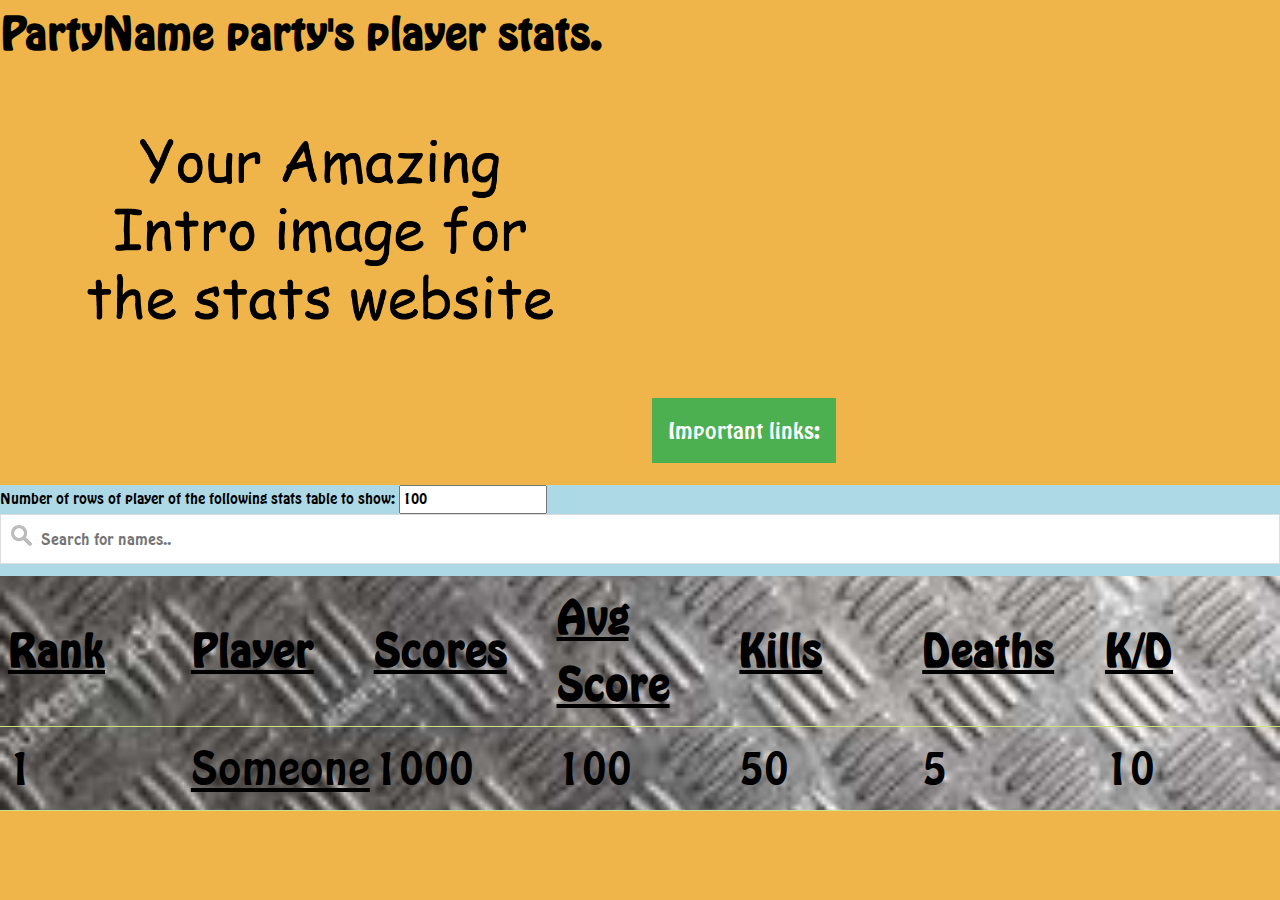
==== commit a3407818: "v0.2" ====
--- a/html/example.html
+++ b/html/example.html
@@ -8,13 +8,13 @@
     <title>PartyName's Players Stats</title>
     <script type="text/javascript">
         function show() {
-            var value = document.getElementById("playerstoshow").value;
-            var table = document.getElementById("table");
-            var rows = table.getElementsByTagName("tr");
-            var boolv = Number.isInteger(parseInt(value));
+            let value = document.getElementById("playerstoshow").value;
+            let table = document.getElementById("table");
+            let rows = table.getElementsByTagName("tr");
+            let boolv = Number.isInteger(parseInt(value));
             if (boolv === true) {
-                for (var i = 1; i < (rows.length); i++) {
-                    var row = document.getElementById(String(i));
+                for (let i = 1; i < (rows.length); i++) {
+                    let row = document.getElementById(String(i));
                     row.style.display = "";
                     if (i > parseInt(value)) {
                         row.style.display = "none";
@@ -25,7 +25,7 @@
         }
 
         function search() {
-            var input, filter, table, tr, td, i, txtValue, value;
+            let input, filter, table, tr, td, i, txtValue, value;
             input = document.getElementById("searchInput");
             filter = input.value.toUpperCase();
             table = document.getElementById("table");
@@ -47,37 +47,10 @@
                 }
             }
         }
-
-        function get_account(account) {
-            var inv, mhr;
-            inv = document.getElementById('inv');
-            mhr = new XMLHttpRequest();
-            mhr.onreadystatechange = function (e) {
-                if (mhr.readyState === 4 && mhr.status === 200) {
-                    inv.innerHTML = mhr.responseText;
-                    var account = document.getElementById(String(account));
-                    if (account != null) {
-                        account.style.display = "";
-                    }
-                }
-            };
-            mhr.open("GET","exampleI.html", true);
-            mhr.setRequestHeader('Content-type', 'text/html');
-            mhr.send();
-        }
-
-        function load() {
-            var url_string = window.location.href;
-            var url = new URL(url_string);
-            var account = url.searchParams.get("account");
-            if (String(account) !== "null") {
-                get_account(String(account));
-            }
-        }
     </script>
 </head>
 
-<body onload="load()">
+<body>
 <section>
     <div>
         <div class="no-limits"><b>PartyName party's player stats.</b><br>
@@ -97,8 +70,6 @@
 
             <p id="counter" class="counter"></p></div>
 
-        <section id="inv" class="background">
-        </section>
         <section id="full">
             <div style="background-color:lightblue">
                 <label for="playerstoshow">Number of rows of player of the following stats table to show:</label>
@@ -116,18 +87,53 @@
                     <th><u>Deaths</u></th>
                     <th><u>K/D</u></th>
                 </tr>
-                <tr><td>1</td><td>Someone</td><td>1000</td><td>100</td><td>50</td><td>5</td><td>10</td></tr>
+                <tr>
+                    <td>1</td>
+                    <td>
+                        <div class="player limit-min-max" id="id" aria-hidden="true">
+                            <div class="wrap"><a href="#id">Someone</a></div>
+                            <div class="player-dialog">
+                                <div class="player-header"><a href="http://bombsquadgame.com/scores">name</a><a
+                                        href="#" class="btn-close" aria-hidden="true">×</a></div>
+                                <div class="player-body">
+                                    <div class="column">
+                                        <p class="profile">
+                                            <i><u>Rank:</u></i> 1<br><i><u>Last used name:</u></i> lName<br><i><u>Games played:</u></i>
+                                            100<br><i><u>Total score:</u></i>
+                                            1000<br><i><u>Average Score:</u></i> 10<br><i><u>Kills:</u></i> 5<br>
+                                        </p>
+                                    </div>
+                                    <div class="column">
+                                        <p class="profile">
+                                            <i><u>Multi Kills Count:</u></i> 3<br><i><u>Deaths:</u></i> 10<br><i><u>Kills per deaths:</u></i>
+                                            0.5<br><i><u>Last character used:</u></i> spaz
+                                        </p>
+                                    </div>
+                                </div>
+                                <div class="player-footer">
+                                    <a href="#"
+                                       style="background: #ffb84d; border: #ffb84d; border-radius: 8px; color: black; display: inline-block; font-size: 14px; padding: 8px 15px; text-decoration: none; text-align: center; min-width: 60px; position: relative; transition: color .1s ease;">Close</a>
+                                </div>
+                            </div>
+                        </div>
+                    </td>
+                    <td>1000</td>
+                    <td>100</td>
+                    <td>50</td>
+                    <td>5</td>
+                    <td>10</td>
+                </tr>
             </table>
         </section>
     </div>
 </section>
 <script type="text/javascript">
-    var countDownDate = new Date("Sep 31, 2019 24:00:00").getTime();
-    var x = setInterval(function () {
-        var now = new Date().getTime();
-        var distance = countDownDate - now;
-        var days = Math.floor(distance / (1000 * 60 * 60 * 24));
-        var hours = Math.floor((distance % (1000 * 60 * 60 * 24)) / (1000 * 60 * 60));
+    let countDownDate = new Date("Sep 31, 2019 24:00:00").getTime();
+    let x = setInterval(function () {
+        let now = new Date().getTime();
+        let distance = countDownDate - now;
+        let days = Math.floor(distance / (1000 * 60 * 60 * 24));
+        let hours = Math.floor((distance % (1000 * 60 * 60 * 24)) / (1000 * 60 * 60));
         document.getElementById("counter").innerHTML = "Season Ends In " + days + "Days " + hours + "Hrs ";
         if (distance < 0) {
             clearInterval(x);
--- a/html/thegr8.css
+++ b/html/thegr8.css
@@ -83,7 +83,7 @@
 
 @media (min-width: 1667px) {
     .limit-min-max {
-        font-size: 50px;
+        font-size: 35px;
     }
 }
 
@@ -126,3 +126,90 @@
 .dropdown:hover .dropbtn {
     background-color: #3e8e41;
 }
+
+.player:before {
+    content: "";
+    display: none;
+    background: rgba(0, 0, 0, 0.6);
+    position: fixed;
+    top: 0;
+    left: 0;
+    right: 0;
+    bottom: 0;
+    z-index: 10;
+}
+
+.player:target:before {
+    display: block;
+}
+
+.player:target .player-dialog {
+    -webkit-transform: translate(0, 0);
+    -ms-transform: translate(0, 0);
+    transform: translate(0, 0);
+    top: 20%;
+}
+
+.player-dialog {
+    background: url("design.jpg") center;
+    background-size: 100%;
+    border: #333333 solid 1px;
+    border-radius: 5px;
+    margin-top: -100px;
+    position: fixed;
+    left: 10%;
+    top: -180%;
+    z-index: 11;
+    width: 80%;
+    -webkit-transform: translate(0, -500%);
+    -ms-transform: translate(0, -500%);
+    transform: translate(0, -500%);
+    -webkit-transition: -webkit-transform 0.3s ease-out;
+    -moz-transition: -moz-transform 0.3s ease-out;
+    -o-transition: -o-transform 0.3s ease-out;
+    transition: transform 0.3s ease-out;
+}
+
+.player-body {
+    padding: 20px;
+}
+
+.player-header, .player-footer {
+    padding: 10px 20px;
+}
+
+.player-header {
+    border-bottom: 00px solid #1700ff;
+}
+
+.player-header h2 {
+    font-size: 20px;
+}
+
+.player-footer {
+    border-top: #eeeeee solid 0;
+    text-align: right;
+    margin-bottom: -1px;
+}
+
+.column {
+    width: 50%;
+    float: left
+}
+
+.btn-close {
+    color: #aaaaaa;
+    font-size: 30px;
+    text-decoration: none;
+    position: absolute;
+    right: 5px;
+    top: 0;
+}
+
+.btn-close:hover {
+    color: #919191;
+}
+
+.profile {
+    margin-bottom: 20px;
+}
